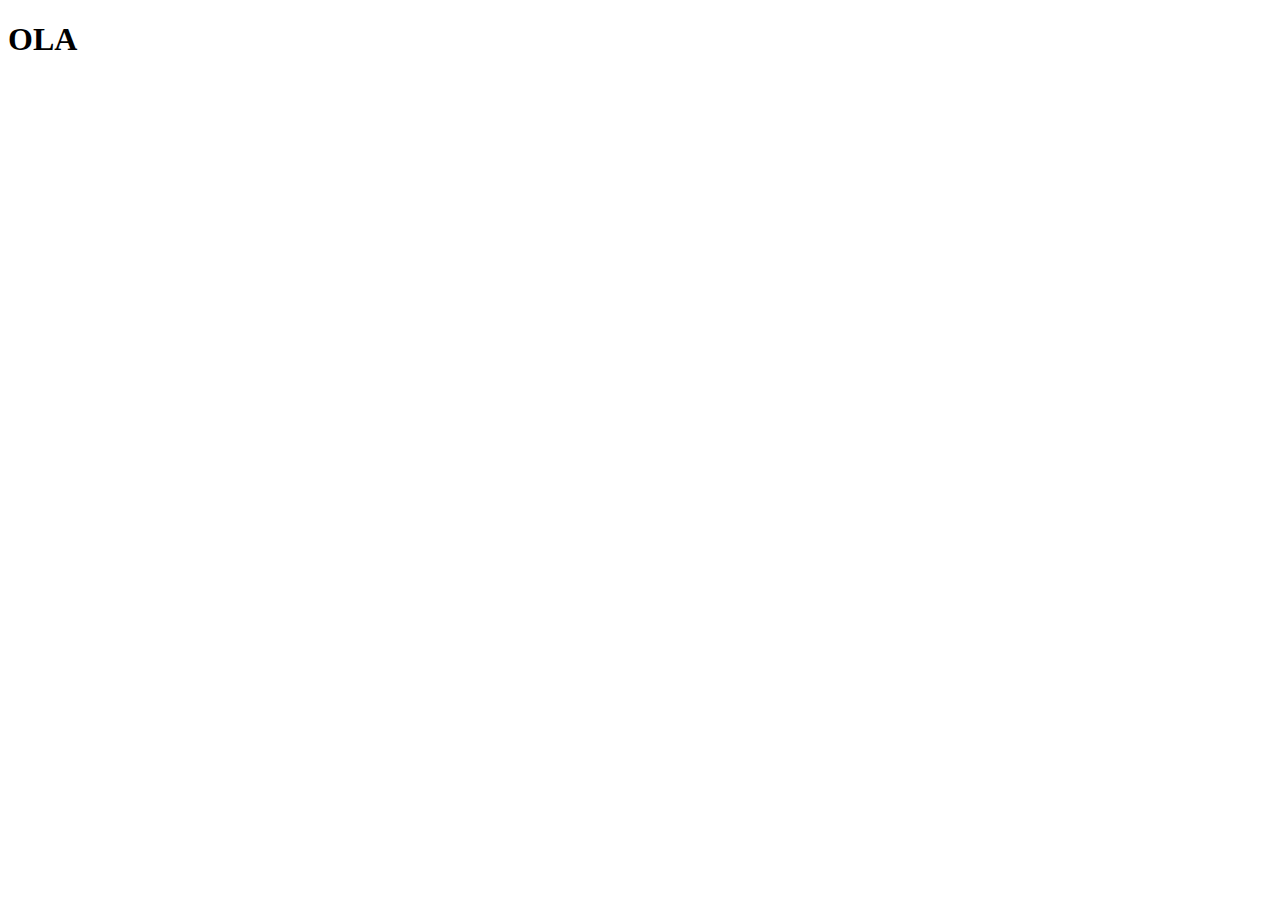
==== index.html @ 32b6981e "Meu primeiro commit" ====
<!DOCTYPE html>
<html lang="pt-BR">
<head>
    <meta charset="UTF-8">
    <meta name="viewport" content="width=device-width, initial-scale=1.0">
    <title>Portifólio</title>
    <link href="style.css" type="text/css" rel="stylesheet"/>
</head>
<body>
    <h1>OLA</h1>
</body>
</html>
---- style.css ----
@import url('https://fonts.googleapis.com/css2?family=Baloo+Da+2:wght@400;500;600;700&family=Josefin+Slab:ital,wght@0,300;0,400;0,600;0,700;1,300;1,400;1,600&family=Mulish:ital,wght@0,200;0,300;0,400;0,500;1,200;1,300;1,400&display=swap');

@import url("https://stackpath.bootstrapcdn.com/font-awesome/4.7.0/css/font-awesome.min.css")
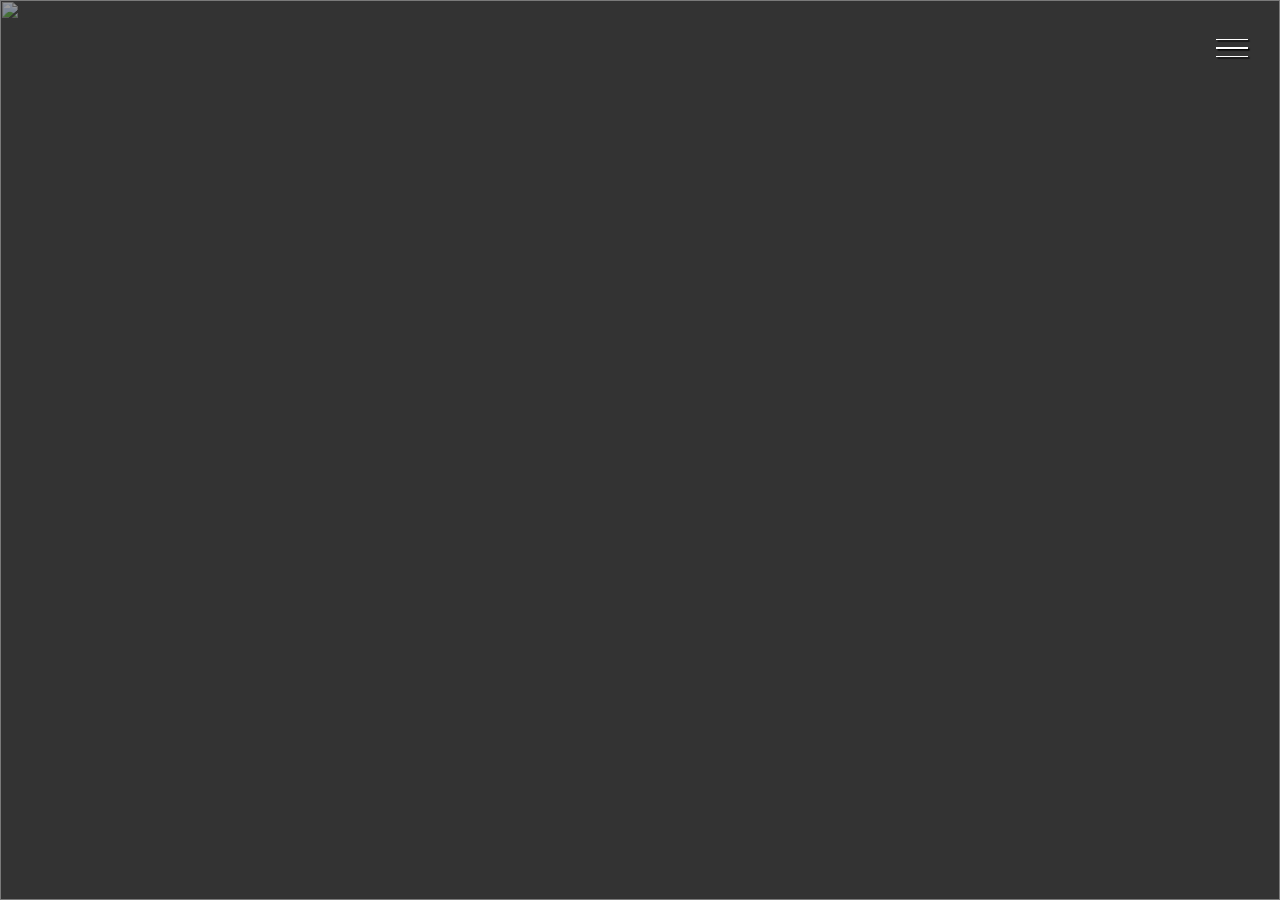
==== commit 9aaa1ebc: ":package: menu side bar" ====
--- a/index.html
+++ b/index.html
@@ -3,10 +3,55 @@
 <head>
     <meta charset="UTF-8">
     <meta name="viewport" content="width=device-width, initial-scale=1.0">
-    <title>Portifólio</title>
+    <title>Portfólio</title>
     <link href="style.css" type="text/css" rel="stylesheet"/>
+    <link rel="apple-touch-icon" sizes="180x180" href="imagens/apple-touch-icon.png">
+    <link rel="icon" type="image/png" sizes="32x32" href="imagens/favicon-32x32.png">
+    <link rel="icon" type="image/png" sizes="16x16" href="imagens/favicon-16x16.png">
+    <link rel="manifest" href="/site.webmanifest"/>
 </head>
 <body>
-    <h1>OLA</h1>
+
+    <div class="container">
+
+        <div class="hamburguer">
+            <div class="line" id="line1"></div>
+            <div class="line" id="line2"></div>
+            <div class="line" id="line3"></div>
+            <span>fechar</span>
+        </div>        
+
+        <header>
+            <div class="img-wrapper">
+                <img src="imagens/bg.jpg" alt="">
+            </div>
+            <div class="banner">
+                <h1>Wep Developer & Front End Designer</h1>
+                <p>Leonardo Heinzen</p>
+                <button>More info</button>
+            </div>
+        </header>
+
+        <div class="sidebar">
+            <nav>
+                <ul class="menu">
+                    <li class="menu-item"><a href="#" class="menu-link">Home</a></li>
+                    <li class="menu-item"><a href="#" class="menu-link">Conhecimento</a></li>
+                    <li class="menu-item"><a href="#" class="menu-link">Projetos</a></li>
+                    <li class="menu-item"><a href="#" class="menu-link">Contato</a></li>
+                    <li class="menu-item"><a href="#" class="menu-link">Orçamento</a></li>
+                </ul>
+            </nav>
+            <div class="social-media">
+                <a href="#"><i class="fa fa-instagram"></i></a>
+                <a href="#"><i class="fa fa-github-alt"></i></a>
+                <a href="#"><i class="fa fa-facebook"></i></a>
+            </div>
+        </div>
+    </div>
+
+    
 </body>
+
+      <script src="script.js"></script>
 </html>--- a/style.css
+++ b/style.css
@@ -1,3 +1,232 @@
 @import url('https://fonts.googleapis.com/css2?family=Baloo+Da+2:wght@400;500;600;700&family=Josefin+Slab:ital,wght@0,300;0,400;0,600;0,700;1,300;1,400;1,600&family=Mulish:ital,wght@0,200;0,300;0,400;0,500;1,200;1,300;1,400&display=swap');
 
-@import url("https://stackpath.bootstrapcdn.com/font-awesome/4.7.0/css/font-awesome.min.css")
+@import url("https://stackpath.bootstrapcdn.com/font-awesome/4.7.0/css/font-awesome.min.css");
+
+*{
+    margin: 0;
+    padding: 0;
+    list-style: none;
+    text-decoration: none;
+}
+
+:root{
+    --font-primary: "Baloo Da 2", serif;
+    --font-secundary: "Josefin Slab", serif;
+    --font-action: "Mulish", serif;
+}
+
+.hamburguer{
+    width: 2rem;
+    height: 2rem;
+    position: fixed;
+    z-index: 100;
+    right: 2rem;
+    top: 2rem;
+    display: flex;
+    flex-direction: column;
+    justify-content: space-evenly;
+    cursor: pointer;
+}
+
+.show-menu .hamburguer{
+    right: 16rem;
+}
+
+.line{
+    width: 100%;
+    height: .1rem;
+    background-color: #ffffff;
+    box-shadow: 0.1rem 0.1rem 1px #000;
+    transition: transform 1s;
+}
+
+.show-menu #line1{
+    transform: rotate(45deg)translate(.3rem, .3rem);
+}
+
+.show-menu #line2{
+    opacity: 0;
+    visibility: hidden;
+}
+
+.show-menu #line3{
+    transform: rotate(-45deg)translate(.3rem, -.49rem);
+}
+
+.hamburguer span{
+    position: absolute;
+    left: 3rem;
+    background-color: #a044ff;
+    height: 2rem;
+    width: 6rem;
+    display: flex;
+    justify-content: center;
+    align-items: center;
+    color: #fff;
+    font-family: var(--font-action);
+    opacity: 0;
+}
+
+.hamburguer span::before{
+    content: "";
+    position: absolute;
+    border-right: .5rem solid #a044ff;
+    border-top: .5rem solid transparent;
+    border-left: .5rem solid  transparent;
+    border-bottom: .5rem solid transparent;
+    left: -1rem;
+}
+
+.show-menu .hamburguer:hover span{
+    opacity: 1;
+}
+
+header {
+    width: 100%;
+    height: 100vh;
+    overflow: hidden;
+    position: relative;
+}
+
+.img-wrapper{
+    width: 100%;
+    height: 100%;
+    overflow: hidden;
+    background-color: rgba(0,0,0,0.8);
+}
+
+.img-wrapper img{
+    width: 100%;
+    height:100%;
+    object-fit: cover;
+    opacity: 0.5;
+    animation: zoom 25s;
+}
+
+@keyframes zoom {
+    0% {
+         transform: scale(1.3);
+    }
+    100% {
+        transform: scale(1);
+    }
+}
+
+.banner{
+    position: absolute;
+    top: 30%;
+    left: 15%;
+}
+
+@keyframes moveBanner {
+    0% {
+        transform: translateY(10rem) rotateY(-30deg);
+    }
+    100% {
+        transform: translateY(0) rotateY(0);
+        opacity: 1;
+    }
+}
+.banner h1 {
+    color: #ffffff;
+    font-size: 3.5rem;
+    font-family: var(--font-primary);
+    font-weight: 200;
+    text-shadow: .2rem .3rem 2px rgba(0, 0, 0, .4);
+    line-height: 3.5rem;
+    margin-bottom: 2rem;
+    opacity: 0;
+    animation: moveBanner 1s 0.5s forwards;
+}
+
+.banner p{
+    font-family: var(--font-secundary);
+    color: #ffffff;
+    font-size: 2rem;
+    text-shadow: .2rem .2rem rgba(0, 0, 0, .4);
+    margin-bottom: 2rem;
+    opacity: 0;
+    animation: moveBanner 1s 0.7s forwards;
+}
+
+.banner button {
+    font-family: var(--font-action);
+    color: #ffffff;
+    text-transform: uppercase;
+    letter-spacing: .1rem;
+    background: #6a3093; 
+    background: -webkit-linear-gradient(to right, #a044ff, #6a3093); 
+    background: linear-gradient(to left, #a044ff, #6a3093); 
+    padding: 1rem 3rem ;
+    border: none;
+    border-radius: 5px;
+    cursor: pointer;
+    opacity: 0;
+    animation: moveBanner 1s 0.9s forwards;
+}
+
+.banner button:hover{
+    opacity: .9;
+}
+
+.sidebar{
+    width: 20rem;
+    height: 100vh;
+    background-color: #fff;
+    position: fixed;
+    top: 0;
+    right: -20rem;
+    transition: all 1s;
+}
+
+.show-menu .sidebar{
+    right: 0;
+}
+
+
+.menu {
+    position: absolute;
+    top: 40%;
+    left: 50%;
+    transform: translate(-50%, -50%);
+}
+.menu-item{
+        text-align: center;
+        margin-bottom: .3rem;
+}
+
+.menu-link{
+    font-family: var(--font-action);
+    font-size: 2rem;
+    color: #555;
+    transition: color 1s;
+}
+
+.menu-link:hover{
+    color: #6a3093;
+}
+
+.social-media{
+    position: absolute;
+    bottom: 2rem;
+    width: 100%;
+    display: flex;
+    justify-content: space-evenly;
+}
+
+.social-media i{
+    background-color: #6a3093;
+    color: rgba(255, 255, 255, 1);
+    height: 2.5rem;
+    width: 2.5rem;
+    font-size: 1.5rem;
+    display: flex;
+    justify-content: center;
+    align-items: center;
+    border-radius: 50%;
+    transition: background-color 1s;
+}
+
+.social-media i:hover{
+    background-color: #a044ff;
+}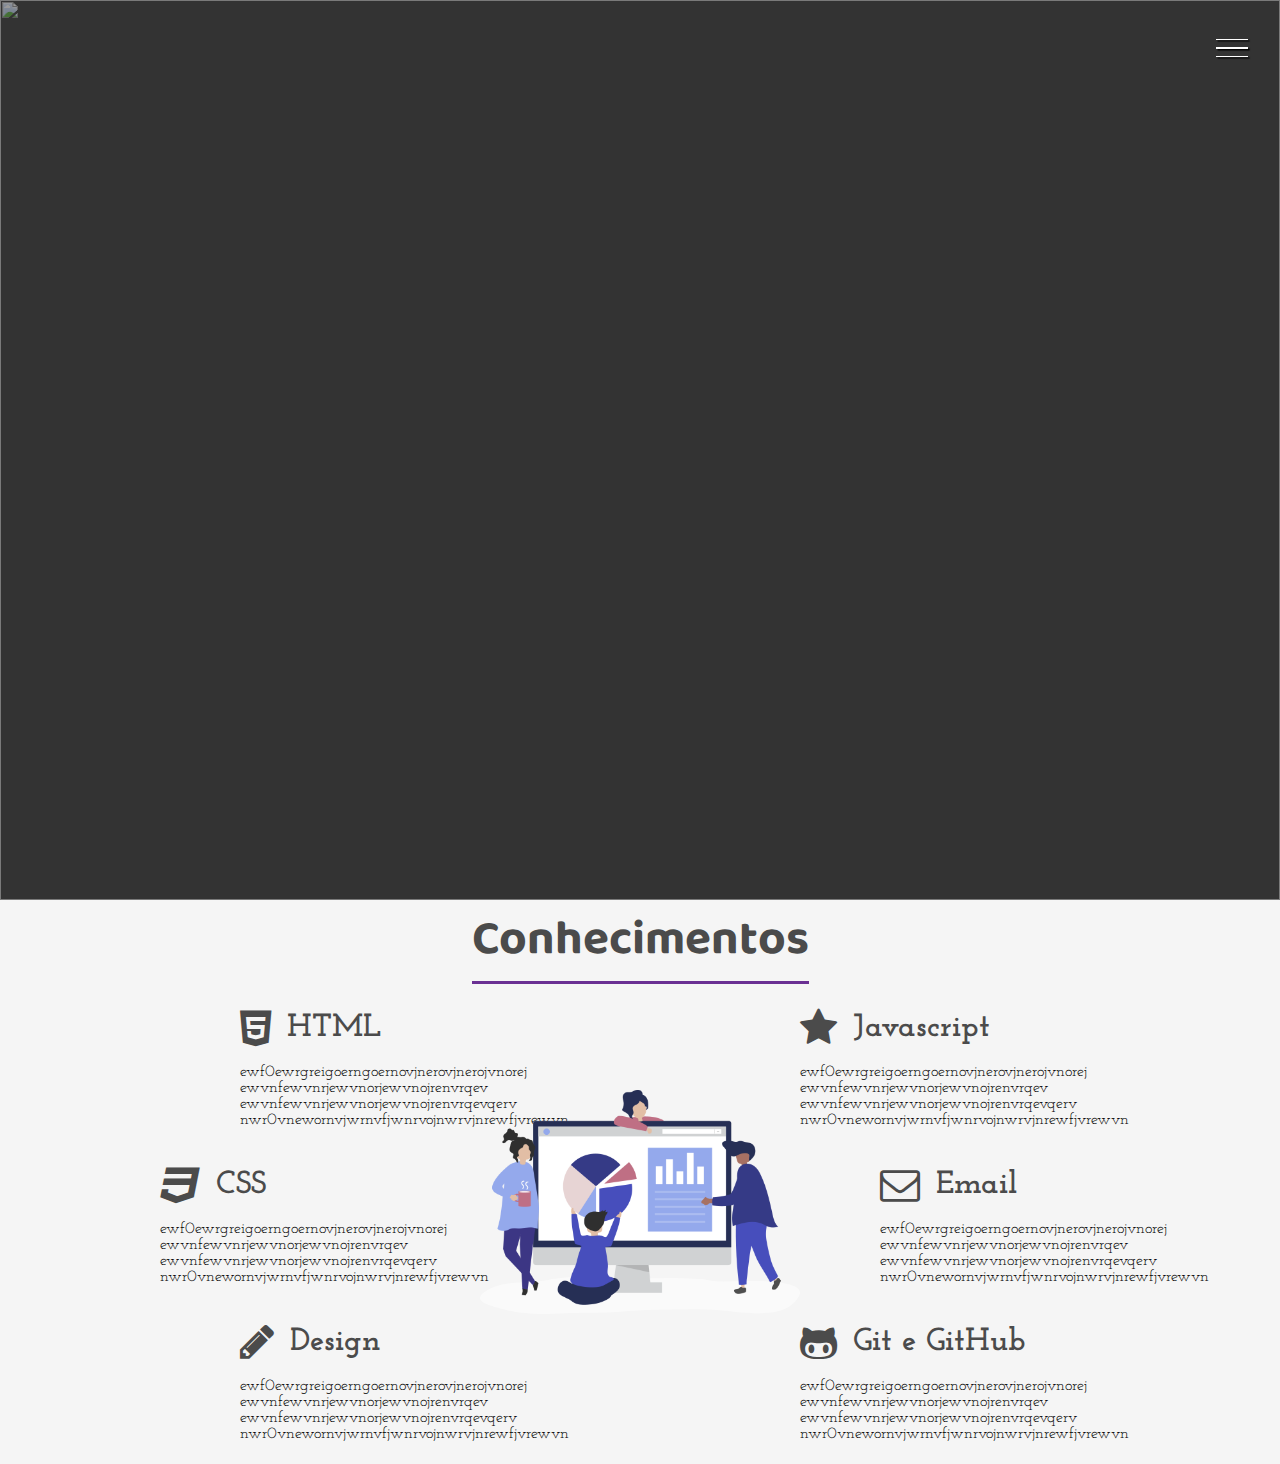
==== commit 94fc31a7: "login is in test fase" ====
--- a/index.html
+++ b/index.html
@@ -18,7 +18,7 @@
             <div class="line" id="line1"></div>
             <div class="line" id="line2"></div>
             <div class="line" id="line3"></div>
-            <span>fechar</span>
+            <span>Fechar</span>
         </div>        
 
         <header>
@@ -32,7 +32,7 @@
             </div>
         </header>
 
-        <div class="sidebar">
+        <aside class="sidebar">
             <nav>
                 <ul class="menu">
                     <li class="menu-item"><a href="#" class="menu-link">Home</a></li>
@@ -46,8 +46,95 @@
                 <a href="#"><i class="fa fa-instagram"></i></a>
                 <a href="#"><i class="fa fa-github-alt"></i></a>
                 <a href="#"><i class="fa fa-facebook"></i></a>
+            </aside>
+        </div>
+
+        <section class="knowledge-section">
+            <div class="section-header">
+                <h1>Conhecimentos</h1>
             </div>
-        </div>
+            <div class="knowledges">
+                <div class="knowledge">
+                    <div class="header-knowledge">
+                        <i class="fa fa-html5"></i>
+                        <h3>HTML</h3>
+                    </div>
+                    <div class="text-knowledge">
+                        <p> ewf0ewrgreigoerngoernovjnerovjnerojvnorej
+                            ewvnfewvnrjewvnorjewvnojrenvrqev
+                            ewvnfewvnrjewvnorjewvnojrenvrqevqerv
+                            nwr0vnewornvjwrnvfjwnrvojnwrvjnrewfjvrewvn
+                        </p>
+                    </div>
+                </div>
+                <div class="knowledge">
+                    <div class="header-knowledge">
+                        <i class="fa fa-css3"></i>
+                        <h3>CSS</h3>
+                    </div>
+                    <div class="text-knowledge">
+                        <p> ewf0ewrgreigoerngoernovjnerovjnerojvnorej
+                            ewvnfewvnrjewvnorjewvnojrenvrqev
+                            ewvnfewvnrjewvnorjewvnojrenvrqevqerv
+                            nwr0vnewornvjwrnvfjwnrvojnwrvjnrewfjvrewvn</p>
+                    </div>
+                </div>
+                <div class="knowledge">
+                    <div class="header-knowledge">
+                        <i class="fa fa-pencil"></i>
+                        <h3>Design</h3>
+                    </div>
+                    <div class="text-knowledge">
+                        <p>ewf0ewrgreigoerngoernovjnerovjnerojvnorej
+                            ewvnfewvnrjewvnorjewvnojrenvrqev
+                            ewvnfewvnrjewvnorjewvnojrenvrqevqerv
+                            nwr0vnewornvjwrnvfjwnrvojnwrvjnrewfjvrewvn</p>
+                    </div>
+                </div>
+                <div class="knowledge">
+                    <div class="header-knowledge">
+                        <i class="fa fa-star"></i>
+                        <h3>Javascript</h3>
+                    </div>
+                    <div class="text-knowledge">
+                        <p> ewf0ewrgreigoerngoernovjnerovjnerojvnorej
+                            ewvnfewvnrjewvnorjewvnojrenvrqev
+                            ewvnfewvnrjewvnorjewvnojrenvrqevqerv
+                            nwr0vnewornvjwrnvfjwnrvojnwrvjnrewfjvrewvn</p>
+                    </div>
+                </div>
+                <div class="knowledge">
+                    <div class="header-knowledge">
+                        <i class="fa fa-envelope-o"></i>
+                        <h3>Email</h3>
+                    </div>
+                    <div class="text-knowledge">
+                        <p> ewf0ewrgreigoerngoernovjnerovjnerojvnorej
+                            ewvnfewvnrjewvnorjewvnojrenvrqev
+                            ewvnfewvnrjewvnorjewvnojrenvrqevqerv
+                            nwr0vnewornvjwrnvfjwnrvojnwrvjnrewfjvrewvn</p>
+                    </div>
+                </div>
+                <div class="knowledge">
+                    <div class="header-knowledge">
+                        <i class="fa fa-github-alt"></i>
+                        <h3>Git e GitHub</h3>
+                    </div>
+                    <div class="text-knowledge">
+                        <p> ewf0ewrgreigoerngoernovjnerovjnerojvnorej
+                            ewvnfewvnrjewvnorjewvnojrenvrqev
+                            ewvnfewvnrjewvnorjewvnojrenvrqevqerv
+                            nwr0vnewornvjwrnvfjwnrvojnwrvjnrewfjvrewvn</p>
+                    </div>
+                </div>
+
+                <div class="knowledge-img-wrapper">
+                    <img src="imagens/conhecimentos.png" alt="imagem conhecimento">
+                </div>
+
+            </div>
+        </section>
+
     </div>
 
     
--- a/style.css
+++ b/style.css
@@ -229,4 +229,91 @@
 
 .social-media i:hover{
     background-color: #a044ff;
+}
+
+.knowledges{
+    display: grid;
+    grid-template-columns: repeat(16, 1fr);
+    grid-template-rows: repeat(6, 4rem);
+    row-gap: .9rem;
+}
+
+.knowledge:nth-child(1){
+    grid-column: 4 / 7;
+    grid-row: 1 / 3;
+}
+
+.knowledge:nth-child(2){
+    grid-column: 3 / 6;
+    grid-row: 3 / 5;
+}
+
+.knowledge:nth-child(3){
+    grid-column: 4 / 7;
+    grid-row: 5 / -1;
+}
+
+.knowledge:nth-child(4){
+    grid-column: 11 / 14;
+    grid-row: 1 / 3;
+}
+
+.knowledge:nth-child(5){
+    grid-column: 12 / 15;
+    grid-row: 3 / 5;
+}
+
+.knowledge:nth-child(6){
+    grid-column: 11 / 14;
+    grid-row: 5 / -1;
+}
+
+.section-header{
+    display: flex;
+    align-items: center;
+    justify-content: center;
+}
+
+.section-header h1{
+    font-family: var(--font-primary);
+    font-size: 3rem;
+    color: #4b4b4b;
+    border-bottom: solid 3px #6a3093;
+    margin-bottom: 1.5rem;
+}
+
+.knowledge-section{
+    background-color: #f5f5f5;
+}
+
+.header-knowledge{
+    display: flex;
+    align-items: center;
+    color: #4b4b4b;
+}    
+
+.header-knowledge i{
+    font-size: 2.5rem;
+}
+
+.header-knowledge h3{
+    font-family: var(--font-secundary);
+    font-size: 2rem;
+    padding-left: 1rem;
+}
+
+.text-knowledge{
+    font-family: var(--font-secundary);
+    margin-top: 1rem;
+}
+
+.knowledge-img-wrapper{
+    grid-column: 7 / 11;
+    grid-row: 2 / 6;
+    width: 100%;
+}
+
+.knowledge-img-wrapper img{
+    object-fit: cover;
+    width: 100%;
 }